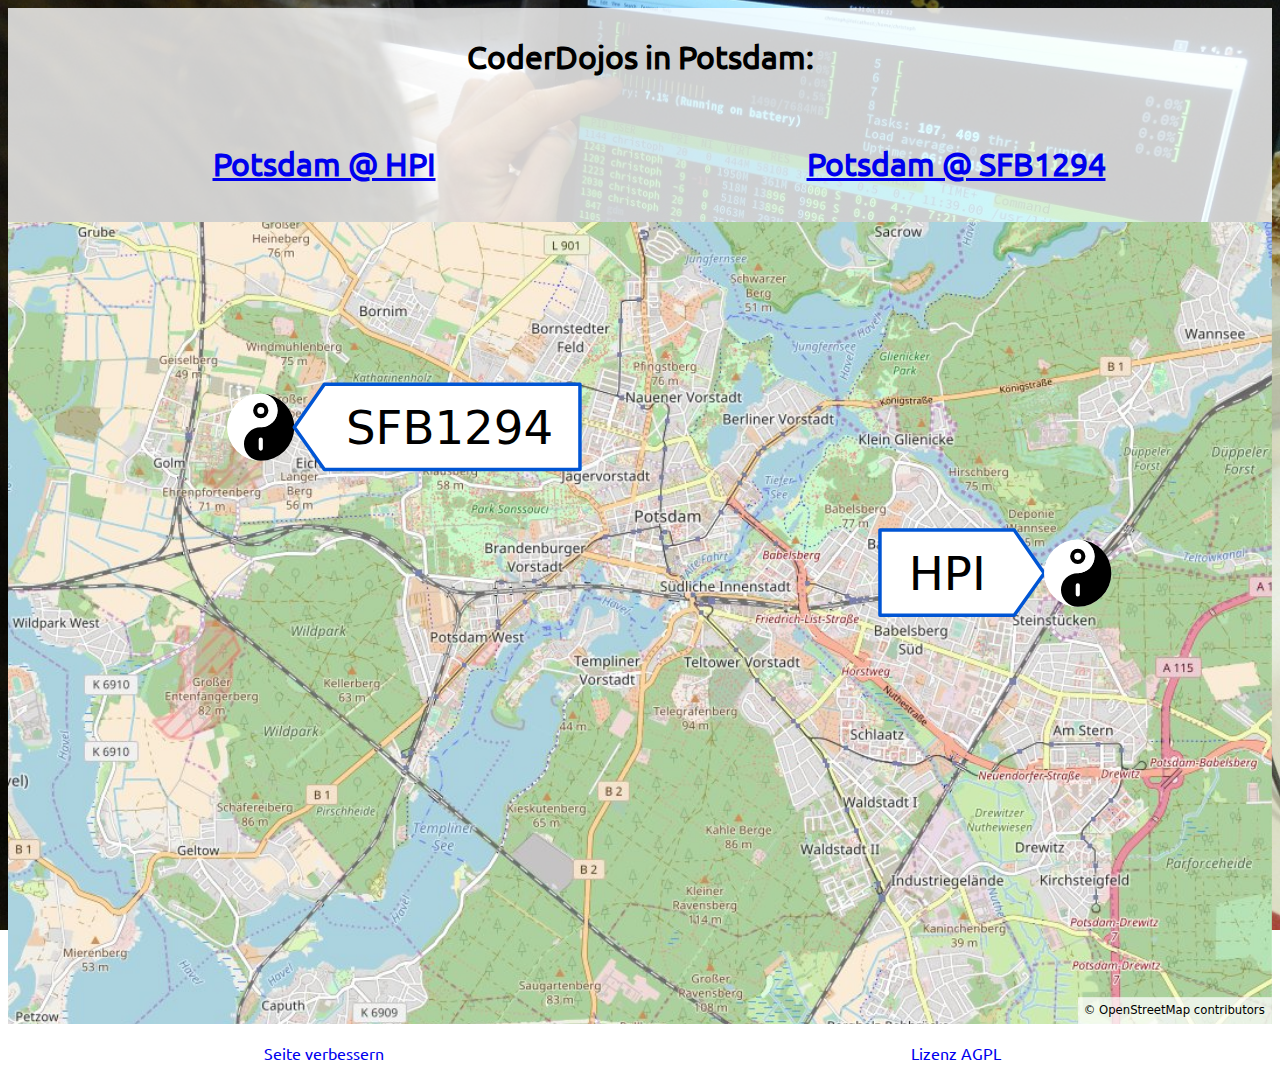
==== index.html @ 23fe69ab "Datum des nächsten Termins von der Zen-Seite" ====
<!DOCTYPE HTML>
<html>
  <head>
    <meta charset="utf-8">
	  <meta name="description" content="Labyrinth | Game ">
	  <meta name="viewport" content="width=device-width, initial-scale=1, user-scalable=no">
	  <title>CoderDojos in Potsdam</title>
    <link rel="stylesheet" type="text/css" href="css/index.css">
    <link rel="stylesheet" type="text/css" href="css/grid.css">
    <link rel="stylesheet" type="text/css" href="css/fonts.css">
    <link rel="icon" type="image/svg+xml" href="bilder/logo-small.svg" />
    <script type="text/javascript" src="js/load-events.js"></script>
  </head>
  <body>
    <div class="dojo-listing grid-whole equalize">
      <div class="dojo s-grid-whole m-grid-whole l-grid-whole padded">
        <h1>CoderDojos in Potsdam:</h1>
      </div>
      <div class="dojo s-grid-whole m-grid-whole l-grid-half padded-inner">
        <a href="hpi/index.html">
          <h1>Potsdam @ HPI</h1>
        </a>
        <div class="next-event" id="0be123e7-c9be-4002-a3cf-f0c8550f749a">
        </div>
      </div>
      <div class="dojo s-grid-whole m-grid-whole l-grid-half padded-inner">
        <a href="golm/index.html">
          <h1>Potsdam @ SFB1294</h1>
        </a>
        <div class="next-event" id="0f3ad306-5ccb-478f-8282-c953d11cd252">
        </div>
      </div>
    </div>
    <div>
      <embed class="map" src="bilder/karte.svg" type="image/svg+xml" />
    </div>
    <div class="footer">
      <div class="link s-grid-half m-grid-half l-grid-half">
        <a href="https://github.com/CoderDojoPotsdam/CoderDojoPotsdam.github.io/blob/master/index.html">Seite verbessern</a>
      </div>
      <div class="link s-grid-half m-grid-half l-grid-half">
        <a href="https://github.com/CoderDojoPotsdam/CoderDojoPotsdam.github.io/blob/master/LICENSE">Lizenz AGPL</a>
      </div>
    </div>
  </body>
</html>
---- css/index.css ----
.map {
  width: 100%;
  height: 100%;
}

.dojo-listing {
  text-align: center;
  background-color: rgba(255,255,255,0.8);
}

.dojo {
}

body {
  background: url("../bilder/hintergrund.jpg") no-repeat center center fixed;
  background-size: cover;
}

.footer {
  text-align: center;
}

.footer a {
  text-decoration: none;
}

.footer .link {
  padding-top: 1em;
  padding-bottom: 1em;
  background-color: rgba(255,255,255,0.8);
}
---- css/grid.css ----
/*  Extra Strength Responsive Grids
 *  Source: https://github.com/dfcb/extra-strength-responsive-grids
 *  License: Dual MIT & GPL license
 */
.grid-1,.grid-10,.grid-11,.grid-12,.grid-2,.grid-3,.grid-4,.grid-5,.grid-6,.grid-7,.grid-8,.grid-9,.grid-all,.grid-half,.grid-quarter,.grid-third,.grid-three-quarters,.grid-two-thirds,.grid-whole{margin:0;clear:none;float:left;-moz-box-sizing:border-box;-webkit-box-sizing:border-box;box-sizing:border-box;*behavior:url(boxsizing.htc)}.offset-0{margin-left:0}.grid-1{width:8.33333%}.offset-1{margin-left:8.33333%}.grid-2{width:16.66667%}.offset-2{margin-left:16.66667%}.grid-3,.grid-quarter{width:25%}.offset-3{margin-left:25%}.grid-4,.grid-third{width:33.33333%}.offset-4{margin-left:33.33333%}.grid-5{width:41.66667%}.offset-5{margin-left:41.66667%}.grid-6,.grid-half{width:50%}.offset-6{margin-left:50%}.grid-7{width:58.33333%}.offset-7{margin-left:58.33333%}.grid-8,.grid-two-thirds{width:66.66667%}.offset-8{margin-left:66.66667%}.grid-9,.grid-three-quarters{width:75%}.offset-9{margin-left:75%}.grid-10{width:83.33333%}.offset-10{margin-left:83.33333%}.grid-11{width:91.66667%}.offset-11{margin-left:91.66667%}.grid-12,.grid-whole{width:100%}.offset-12{margin-left:100%}.padded{padding:.5em}.padded-left{padding-left:.5em}.padded-right{padding-right:.5em}.padded-top{padding-top:.5em}.padded-bottom{padding-bottom:.5em}.padded-sides{padding:0 .5em}.padded-vertical{padding:.5em 0}.padded-inner{padding:1em}.padded-inner-sides{padding:0 1em}.padded-reverse{margin:0 -.5em;width:auto;box-sizing:content-box;float:none}.padded-reverse-all{margin:-.5em;width:auto;box-sizing:content-box;float:none}.flow-opposite{float:right}.center{text-align:center}.left{text-align:left}.right{text-align:right}.row{margin:0 -.5em;width:auto;box-sizing:content-box;float:none}@media (max-width:480px){.s-grid-1,.s-grid-10,.s-grid-11,.s-grid-12,.s-grid-2,.s-grid-3,.s-grid-4,.s-grid-5,.s-grid-6,.s-grid-7,.s-grid-8,.s-grid-9,.s-grid-all,.s-grid-half,.s-grid-quarter,.s-grid-third,.s-grid-three-quarters,.s-grid-two-thirds,.s-grid-whole{margin:0;clear:none;float:left;-moz-box-sizing:border-box;-webkit-box-sizing:border-box;box-sizing:border-box;*behavior:url(boxsizing.htc)}.s-offset-0{margin-left:0}.s-grid-1{width:8.33333%}.s-offset-1{margin-left:8.33333%}.s-grid-2{width:16.66667%}.s-offset-2{margin-left:16.66667%}.s-grid-3,.s-grid-quarter{width:25%}.s-offset-3{margin-left:25%}.s-grid-4,.s-grid-third{width:33.33333%}.s-offset-4{margin-left:33.33333%}.s-grid-5{width:41.66667%}.s-offset-5{margin-left:41.66667%}.s-grid-6,.s-grid-half{width:50%}.s-offset-6{margin-left:50%}.s-grid-7{width:58.33333%}.s-offset-7{margin-left:58.33333%}.s-grid-8,.s-grid-two-thirds{width:66.66667%}.s-offset-8{margin-left:66.66667%}.s-grid-9,.s-grid-three-quarters{width:75%}.s-offset-9{margin-left:75%}.s-grid-10{width:83.33333%}.s-offset-10{margin-left:83.33333%}.s-grid-11{width:91.66667%}.s-offset-11{margin-left:91.66667%}.s-grid-12,.s-grid-whole{width:100%}.s-offset-12{margin-left:100%}.s-padded{padding:.5em}.s-padded-left{padding-left:.5em}.s-padded-right{padding-right:.5em}.s-padded-top{padding-top:.5em}.s-padded-bottom{padding-bottom:.5em}.s-padded-sides{padding:0 .5em}.s-padded-vertical{padding:.5em 0}.s-padded-inner{padding:1em}.s-padded-inner-sides{padding:0 1em}.s-padded-reverse{margin:0 -.5em;width:auto;box-sizing:content-box;float:none}.s-padded-reverse-all{margin:-.5em;width:auto;box-sizing:content-box;float:none}.s-flow-opposite{float:right}.s-center{text-align:center}.s-left{text-align:left}.s-right{text-align:right}.s-hidden{display:none}}@media (min-width:481px) and (max-width:800px){.m-grid-1,.m-grid-10,.m-grid-11,.m-grid-12,.m-grid-2,.m-grid-3,.m-grid-4,.m-grid-5,.m-grid-6,.m-grid-7,.m-grid-8,.m-grid-9,.m-grid-all,.m-grid-half,.m-grid-quarter,.m-grid-third,.m-grid-three-quarters,.m-grid-two-thirds,.m-grid-whole{margin:0;clear:none;float:left;-moz-box-sizing:border-box;-webkit-box-sizing:border-box;box-sizing:border-box;*behavior:url(boxsizing.htc)}.m-offset-0{margin-left:0}.m-grid-1{width:8.33333%}.m-offset-1{margin-left:8.33333%}.m-grid-2{width:16.66667%}.m-offset-2{margin-left:16.66667%}.m-grid-3,.m-grid-quarter{width:25%}.m-offset-3{margin-left:25%}.m-grid-4,.m-grid-third{width:33.33333%}.m-offset-4{margin-left:33.33333%}.m-grid-5{width:41.66667%}.m-offset-5{margin-left:41.66667%}.m-grid-6,.m-grid-half{width:50%}.m-offset-6{margin-left:50%}.m-grid-7{width:58.33333%}.m-offset-7{margin-left:58.33333%}.m-grid-8,.m-grid-two-thirds{width:66.66667%}.m-offset-8{margin-left:66.66667%}.m-grid-9,.m-grid-three-quarters{width:75%}.m-offset-9{margin-left:75%}.m-grid-10{width:83.33333%}.m-offset-10{margin-left:83.33333%}.m-grid-11{width:91.66667%}.m-offset-11{margin-left:91.66667%}.m-grid-12,.m-grid-whole{width:100%}.m-offset-12{margin-left:100%}.m-padded{padding:.5em}.m-padded-left{padding-left:.5em}.m-padded-right{padding-right:.5em}.m-padded-top{padding-top:.5em}.m-padded-bottom{padding-bottom:.5em}.m-padded-sides{padding:0 .5em}.m-padded-vertical{padding:.5em 0}.m-padded-inner{padding:1em}.m-padded-inner-sides{padding:0 1em}.m-padded-reverse{margin:0 -.5em;width:auto;box-sizing:content-box;float:none}.m-padded-reverse-all{margin:-.5em;width:auto;box-sizing:content-box;float:none}.m-flow-opposite{float:right}.m-center{text-align:center}.m-left{text-align:left}.m-right{text-align:right}.m-hidden{display:none}}@media (min-width:801px){.l-grid-1,.l-grid-10,.l-grid-11,.l-grid-12,.l-grid-2,.l-grid-3,.l-grid-4,.l-grid-5,.l-grid-6,.l-grid-7,.l-grid-8,.l-grid-9,.l-grid-all,.l-grid-half,.l-grid-quarter,.l-grid-third,.l-grid-three-quarters,.l-grid-two-thirds,.l-grid-whole{margin:0;clear:none;float:left;-moz-box-sizing:border-box;-webkit-box-sizing:border-box;box-sizing:border-box;*behavior:url(boxsizing.htc)}.l-offset-0{margin-left:0}.l-grid-1{width:8.33333%}.l-offset-1{margin-left:8.33333%}.l-grid-2{width:16.66667%}.l-offset-2{margin-left:16.66667%}.l-grid-3,.l-grid-quarter{width:25%}.l-offset-3{margin-left:25%}.l-grid-4,.l-grid-third{width:33.33333%}.l-offset-4{margin-left:33.33333%}.l-grid-5{width:41.66667%}.l-offset-5{margin-left:41.66667%}.l-grid-6,.l-grid-half{width:50%}.l-offset-6{margin-left:50%}.l-grid-7{width:58.33333%}.l-offset-7{margin-left:58.33333%}.l-grid-8,.l-grid-two-thirds{width:66.66667%}.l-offset-8{margin-left:66.66667%}.l-grid-9,.l-grid-three-quarters{width:75%}.l-offset-9{margin-left:75%}.l-grid-10{width:83.33333%}.l-offset-10{margin-left:83.33333%}.l-grid-11{width:91.66667%}.l-offset-11{margin-left:91.66667%}.l-grid-12,.l-grid-whole{width:100%}.l-offset-12{margin-left:100%}.l-padded{padding:.5em}.l-padded-left{padding-left:.5em}.l-padded-right{padding-right:.5em}.l-padded-top{padding-top:.5em}.l-padded-bottom{padding-bottom:.5em}.l-padded-sides{padding:0 .5em}.l-padded-vertical{padding:.5em 0}.l-padded-inner{padding:1em}.l-padded-inner-sides{padding:0 1em}.l-padded-reverse{margin:0 -.5em;width:auto;box-sizing:content-box;float:none}.l-padded-reverse-all{margin:-.5em;width:auto;box-sizing:content-box;float:none}.l-flow-opposite{float:right}.l-center{text-align:center}.l-left{text-align:left}.l-right{text-align:right}.l-hidden{display:none}}
---- css/fonts.css ----
/* from https://fonts.googleapis.com/css?family=Ubuntu */
/* latin-ext */
@font-face {
  font-family: 'Ubuntu';
  font-style: normal;
  font-weight: 400;
  src: local('Ubuntu'), url(fonts/Ubuntu/latin-ext.woff2) format('woff2');
  unicode-range: U+0100-024F, U+1E00-1EFF, U+20A0-20AB, U+20AD-20CF, U+2C60-2C7F, U+A720-A7FF;
}
/* latin */
@font-face {
  font-family: 'Ubuntu';
  font-style: normal;
  font-weight: 400;
  src: local('Ubuntu'), url(fonts/Ubuntu/latin.woff2) format('woff2');
  unicode-range: U+0000-00FF, U+0131, U+0152-0153, U+02C6, U+02DA, U+02DC, U+2000-206F, U+2074, U+20AC, U+2212, U+2215, U+E0FF, U+EFFD, U+F000;
}

body {
  font-family: 'Ubuntu', sans-serif;
}
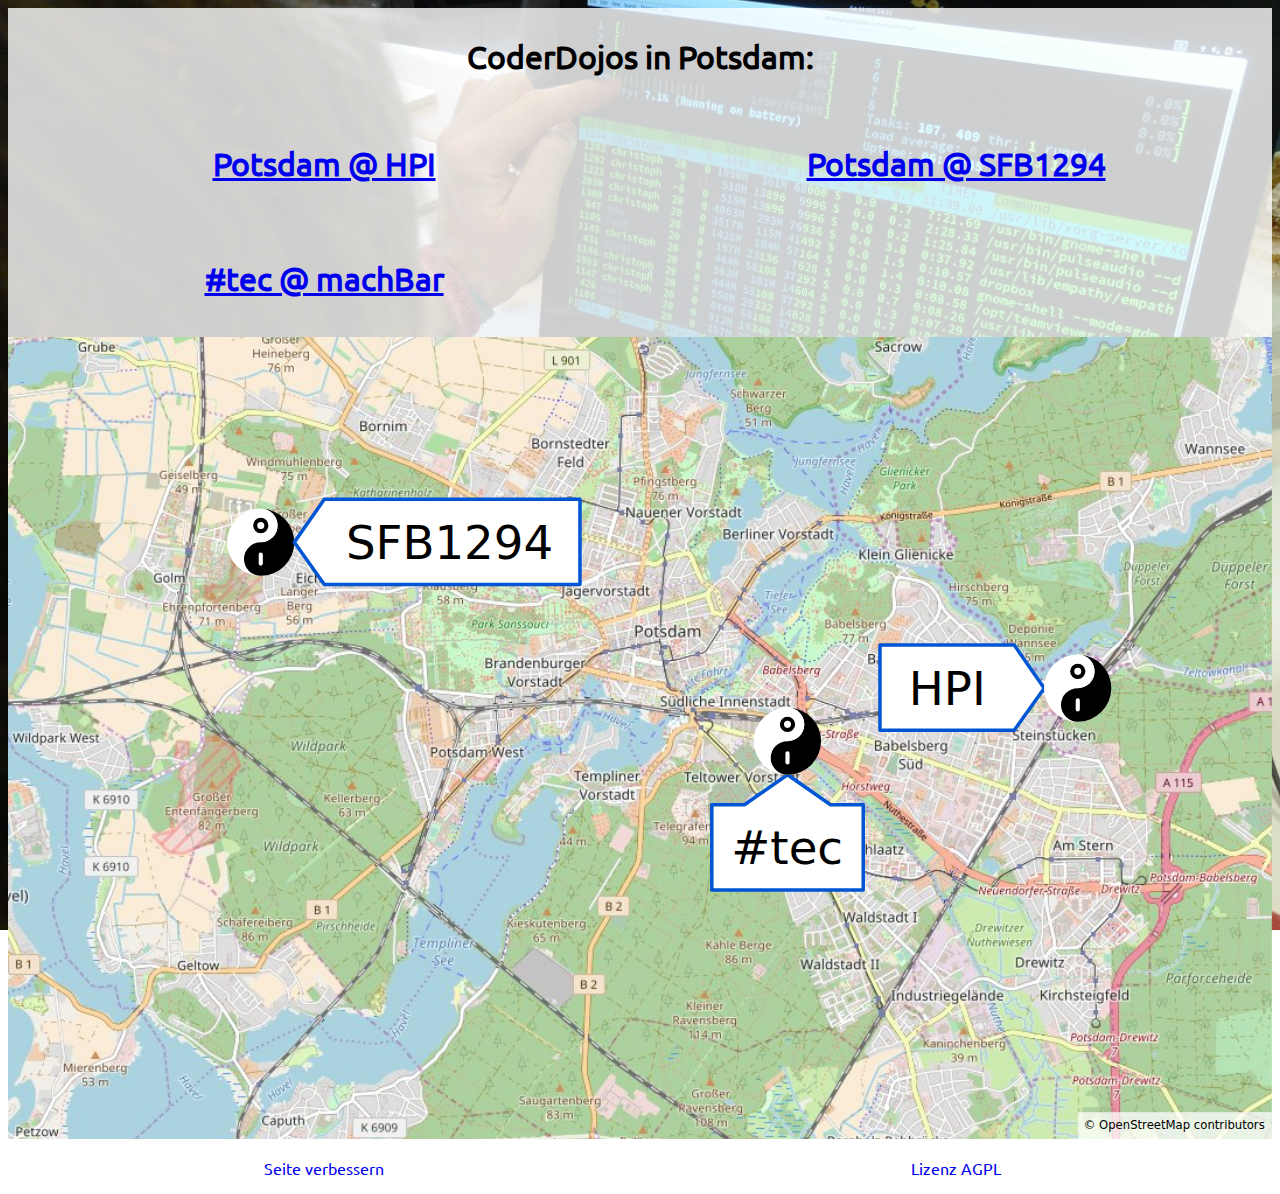
==== commit 411c354c: "Termin aufgelistet" ====
--- a/index.html
+++ b/index.html
@@ -2,9 +2,9 @@
 <html>
   <head>
     <meta charset="utf-8">
-	  <meta name="description" content="Labyrinth | Game ">
-	  <meta name="viewport" content="width=device-width, initial-scale=1, user-scalable=no">
-	  <title>CoderDojos in Potsdam</title>
+    <meta name="description" content="CoderDojos in Potsdam">
+    <meta name="viewport" content="width=device-width, initial-scale=1, user-scalable=no">
+    <title>CoderDojos in Potsdam</title>
     <link rel="stylesheet" type="text/css" href="css/index.css">
     <link rel="stylesheet" type="text/css" href="css/grid.css">
     <link rel="stylesheet" type="text/css" href="css/fonts.css">
@@ -30,6 +30,13 @@
         <div class="next-event" id="0f3ad306-5ccb-478f-8282-c953d11cd252">
         </div>
       </div>
+      <div class="dojo s-grid-whole m-grid-whole l-grid-half padded-inner">
+        <a href="machbar/index.html">
+          <h1>#tec @ machBar</h1>
+        </a>
+        <div class="next-event" id="18bc4d5f-42ec-4256-a896-565d3c38deac">
+        </div>
+      </div>
     </div>
     <div>
       <embed class="map" src="bilder/karte.svg" type="image/svg+xml" />
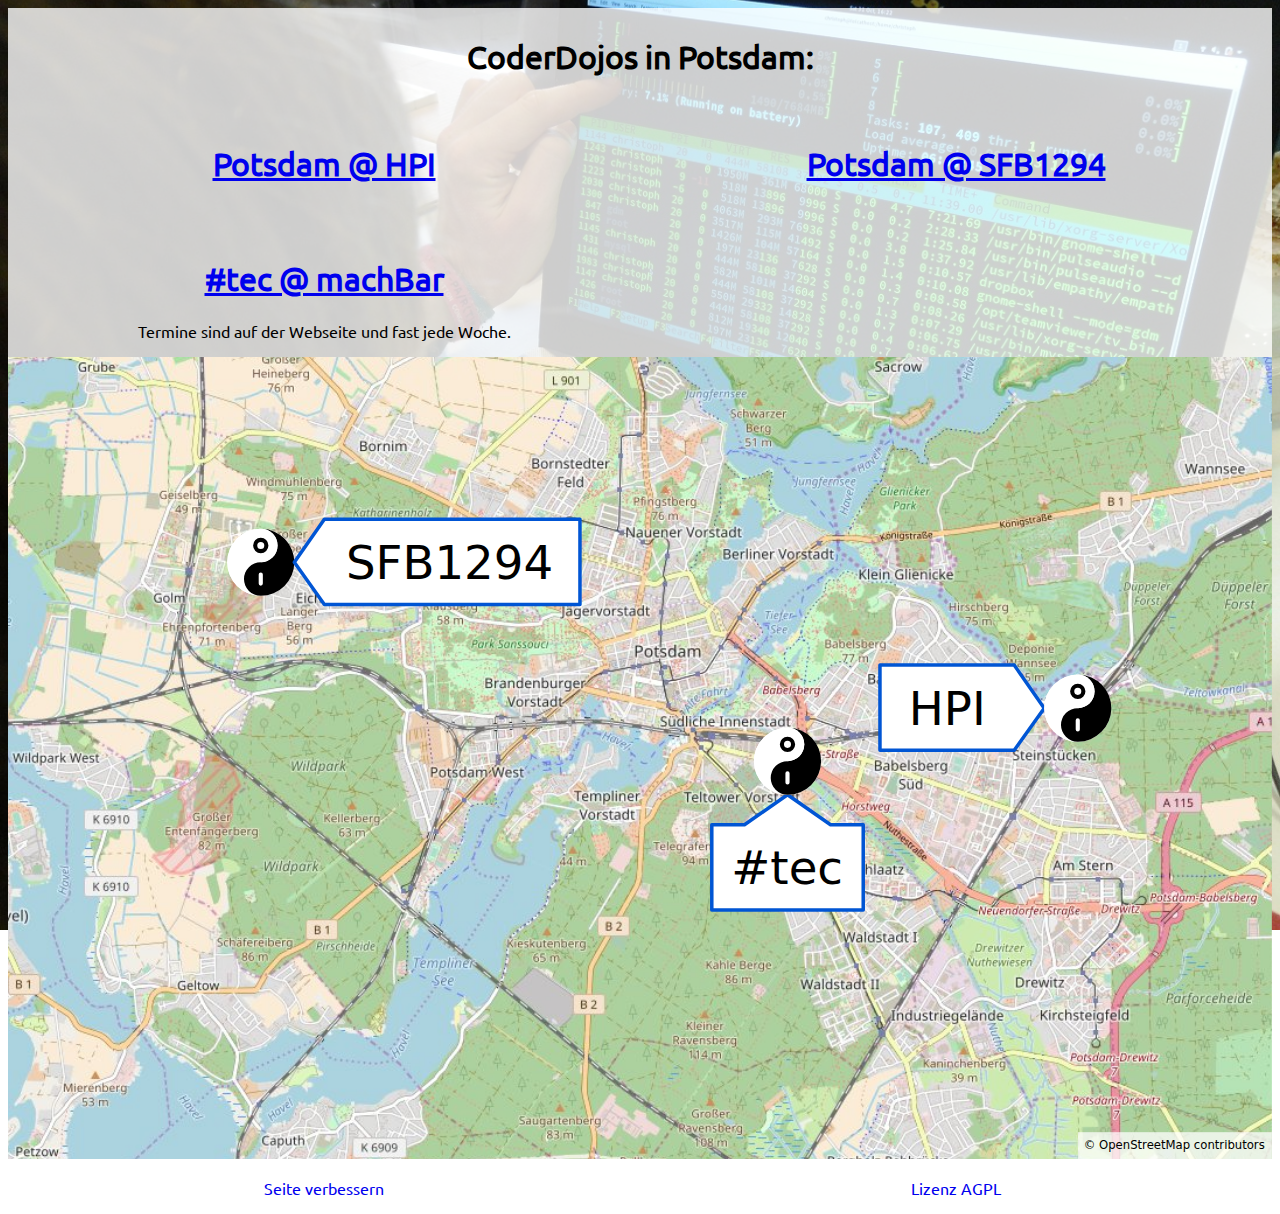
==== commit 6f232639: "Termine koennen nicht von Zen gelesen werden." ====
--- a/index.html
+++ b/index.html
@@ -34,7 +34,9 @@
         <a href="machbar/index.html">
           <h1>#tec @ machBar</h1>
         </a>
-        <div class="next-event" id="18bc4d5f-42ec-4256-a896-565d3c38deac">
+        <!--<div class="next-event" id="18bc4d5f-42ec-4256-a896-565d3c38deac">-->
+        <div>
+          Termine sind auf der Webseite und fast jede Woche.
         </div>
       </div>
     </div>
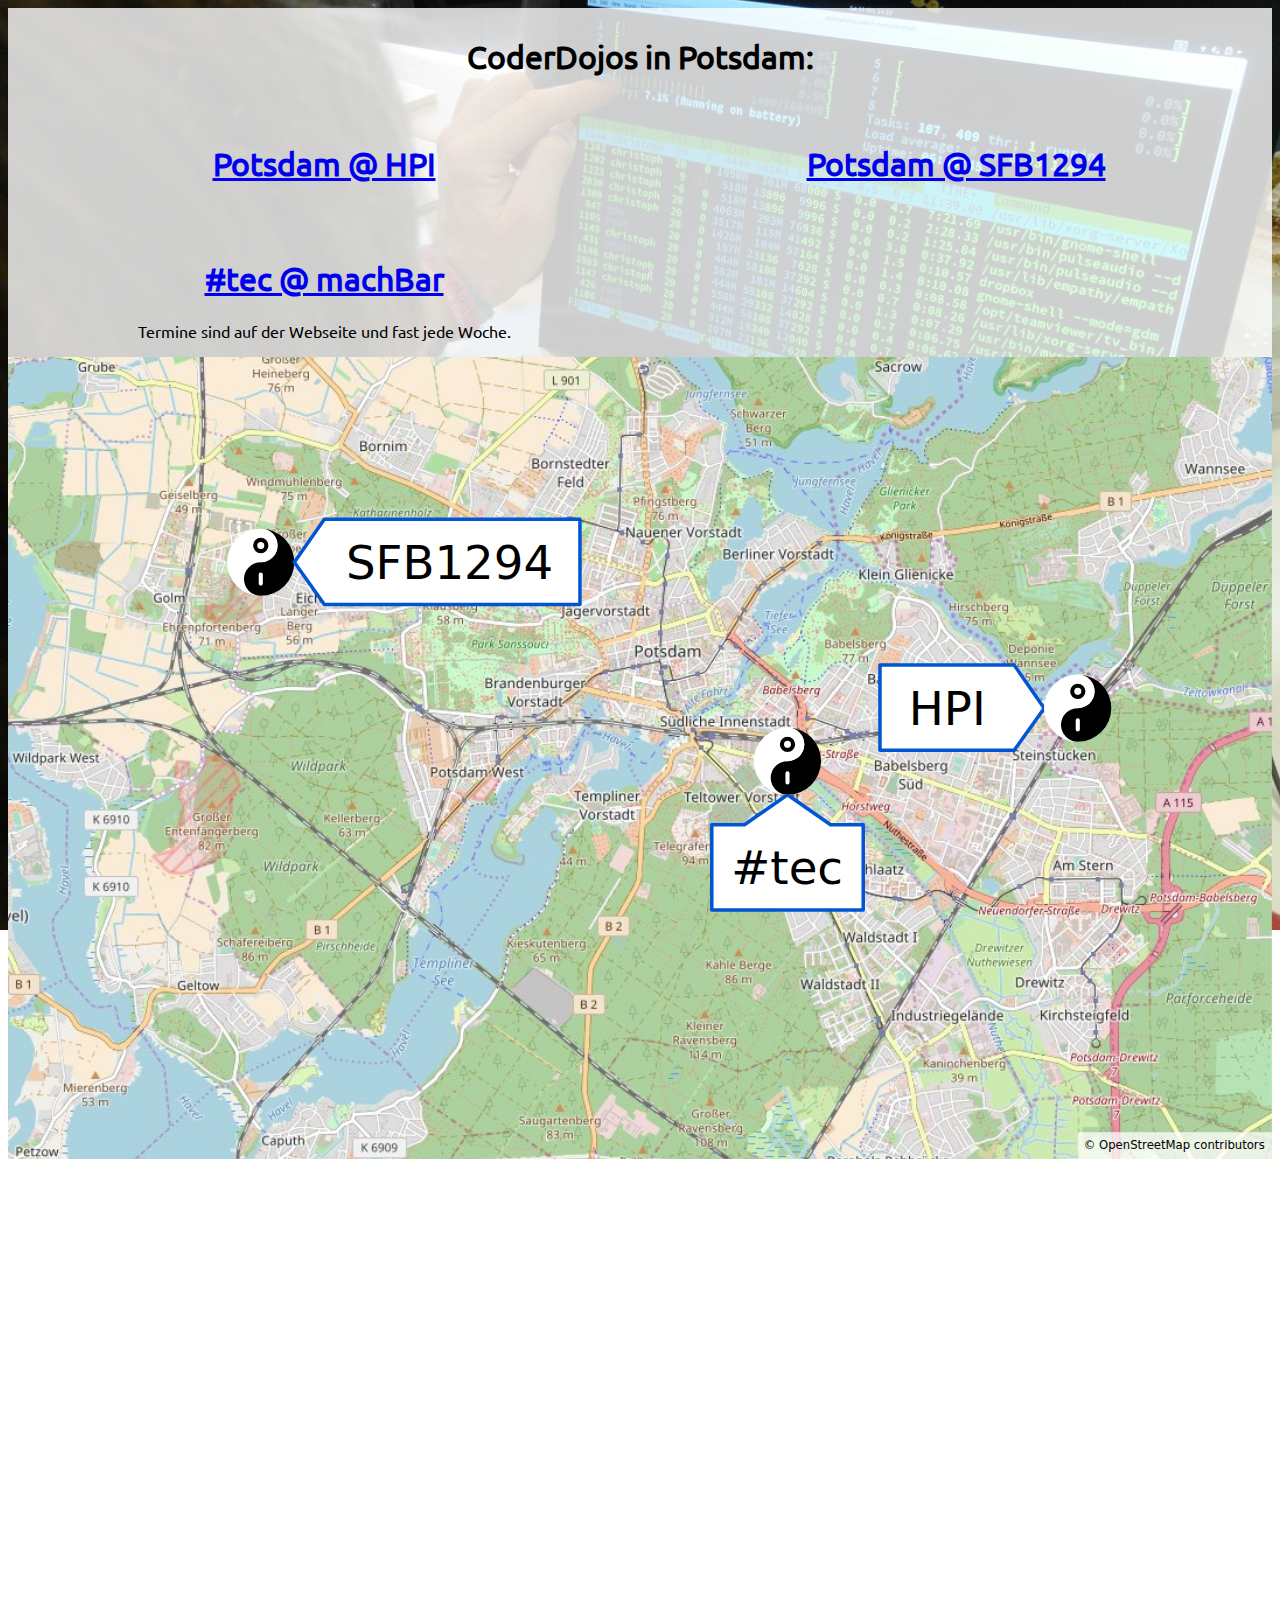
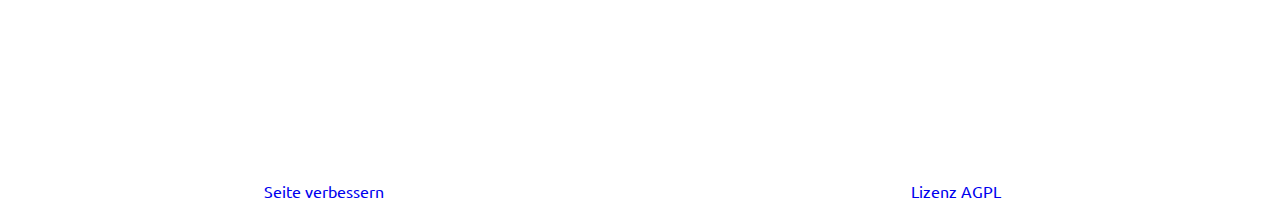
==== commit 26f61325: "add calendar" ====
--- a/index.html
+++ b/index.html
@@ -42,6 +42,12 @@
     </div>
     <div>
       <embed class="map" src="bilder/karte.svg" type="image/svg+xml" />
+      <iframe id="open-web-calendar"
+        style="background:url('https://raw.githubusercontent.com/niccokunzmann/open-web-calendar/master/static/img/loaders/circular-loader.gif') center center no-repeat;"
+        src="https://open-web-calendar.herokuapp.com/calendar.html?specification_url=https://coderdojopotsdam.github.io/calendar-configuration.json"
+        sandbox="allow-scripts allow-same-origin allow-top-navigation"
+        allowTransparency="true" scrolling="no"
+        frameborder="0" height="600px" width="100%"></iframe>
     </div>
     <div class="footer">
       <div class="link s-grid-half m-grid-half l-grid-half">
--- a/css/index.css
+++ b/css/index.css
@@ -29,3 +29,6 @@
   padding-bottom: 1em;
   background-color: rgba(255,255,255,0.8);
 }
+
+
+
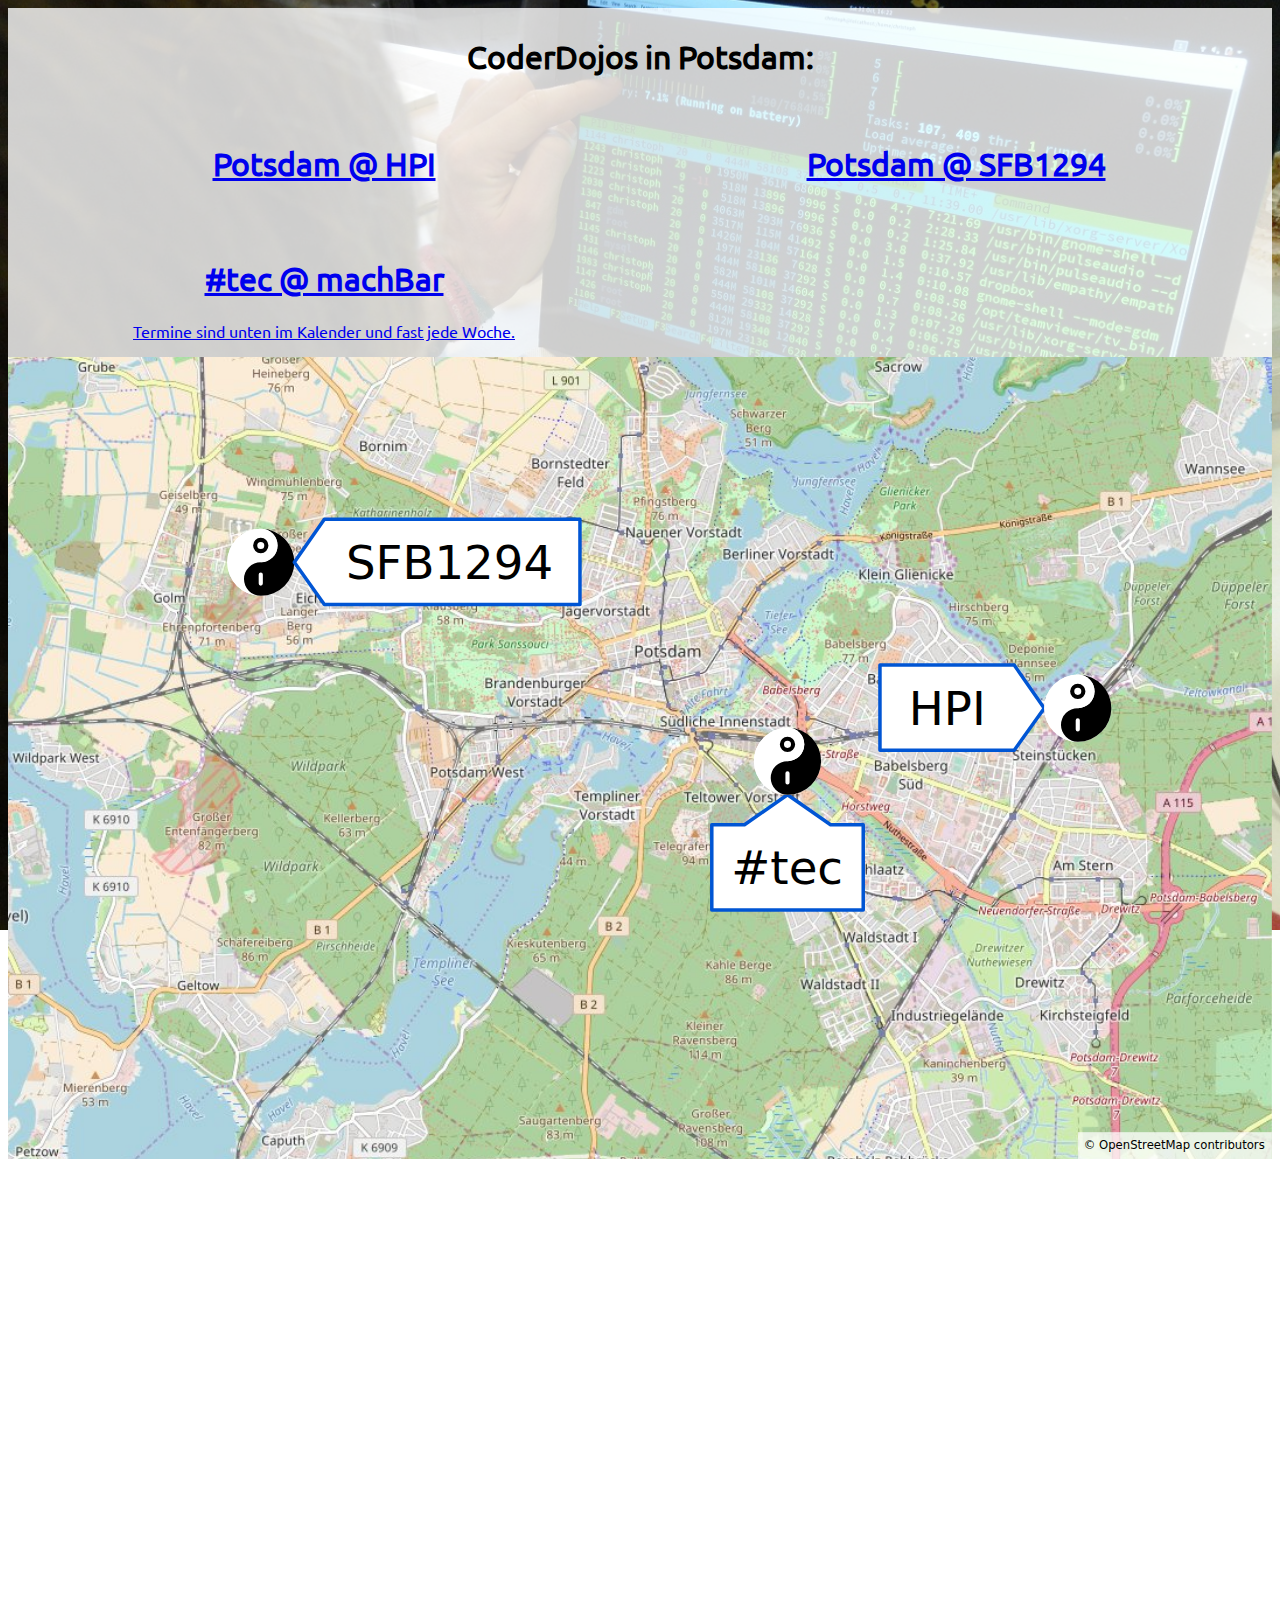
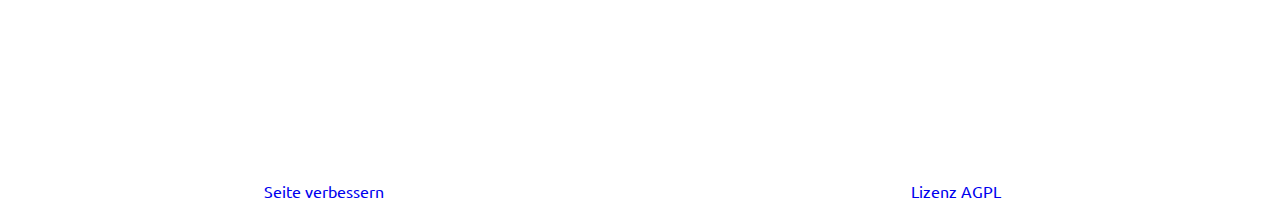
==== commit b8beab9b: "Kalender für #tec verlinkt" ====
--- a/index.html
+++ b/index.html
@@ -12,7 +12,7 @@
     <script type="text/javascript" src="js/load-events.js"></script>
   </head>
   <body>
-    <div class="dojo-listing grid-whole equalize">
+    <div class="dojo-listing grid-whole equalize" id="coderdojos">
       <div class="dojo s-grid-whole m-grid-whole l-grid-whole padded">
         <h1>CoderDojos in Potsdam:</h1>
       </div>
@@ -36,12 +36,12 @@
         </a>
         <!--<div class="next-event" id="18bc4d5f-42ec-4256-a896-565d3c38deac">-->
         <div>
-          Termine sind auf der Webseite und fast jede Woche.
+          <a href="#open-web-calendar">Termine sind unten im Kalender und fast jede Woche.</a>
         </div>
       </div>
     </div>
     <div>
-      <embed class="map" src="bilder/karte.svg" type="image/svg+xml" />
+      <embed class="map" src="bilder/karte.svg" type="image/svg+xml" id="map"/>
       <iframe id="open-web-calendar"
         style="background:url('https://raw.githubusercontent.com/niccokunzmann/open-web-calendar/master/static/img/loaders/circular-loader.gif') center center no-repeat;"
         src="https://open-web-calendar.herokuapp.com/calendar.html?specification_url=https://coderdojopotsdam.github.io/calendar-configuration.json"
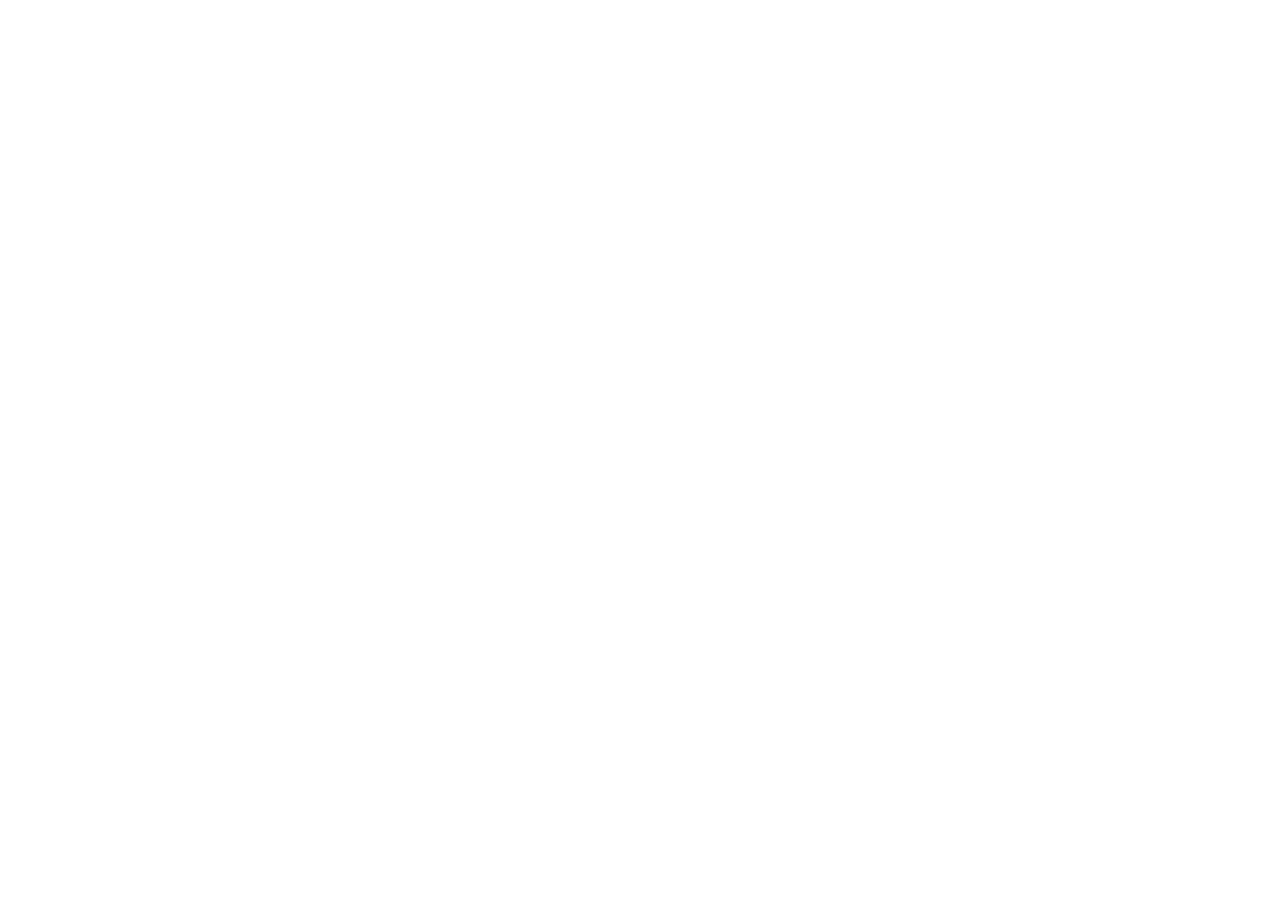
==== commit d3b0e45c: "Weiterleitung zur HPI-Seite" ====
--- a/index.html
+++ b/index.html
@@ -1,61 +1,17 @@
-<!DOCTYPE HTML>
 <html>
   <head>
-    <meta charset="utf-8">
-    <meta name="description" content="CoderDojos in Potsdam">
-    <meta name="viewport" content="width=device-width, initial-scale=1, user-scalable=no">
-    <title>CoderDojos in Potsdam</title>
-    <link rel="stylesheet" type="text/css" href="css/index.css">
-    <link rel="stylesheet" type="text/css" href="css/grid.css">
-    <link rel="stylesheet" type="text/css" href="css/fonts.css">
-    <link rel="icon" type="image/svg+xml" href="bilder/logo-small.svg" />
-    <script type="text/javascript" src="js/load-events.js"></script>
+    <meta http-equiv="refresh" content="0; url=https://zen.coderdojo.com/dojo/de/brandenburg/potsdam/potsdam-hpi">
+    <script type="text/javascript">
+      <!--
+      document.location = "https://zen.coderdojo.com/dojo/de/brandenburg/potsdam/potsdam-hpi";
+      // -->
+    </script> 
   </head>
   <body>
-    <div class="dojo-listing grid-whole equalize" id="coderdojos">
-      <div class="dojo s-grid-whole m-grid-whole l-grid-whole padded">
-        <h1>CoderDojos in Potsdam:</h1>
-      </div>
-      <div class="dojo s-grid-whole m-grid-whole l-grid-half padded-inner">
-        <a href="hpi/index.html">
-          <h1>Potsdam @ HPI</h1>
-        </a>
-        <div class="next-event" id="0be123e7-c9be-4002-a3cf-f0c8550f749a">
-        </div>
-      </div>
-      <div class="dojo s-grid-whole m-grid-whole l-grid-half padded-inner">
-        <a href="golm/index.html">
-          <h1>Potsdam @ SFB1294</h1>
-        </a>
-        <div class="next-event" id="0f3ad306-5ccb-478f-8282-c953d11cd252">
-        </div>
-      </div>
-      <div class="dojo s-grid-whole m-grid-whole l-grid-half padded-inner">
-        <a href="machbar/index.html">
-          <h1>#tec @ machBar</h1>
-        </a>
-        <!--<div class="next-event" id="18bc4d5f-42ec-4256-a896-565d3c38deac">-->
-        <div>
-          <a href="#open-web-calendar">Termine sind unten im Kalender und fast jede Woche.</a>
-        </div>
-      </div>
-    </div>
-    <div>
-      <embed class="map" src="bilder/karte.svg" type="image/svg+xml" id="map"/>
-      <iframe id="open-web-calendar"
-        style="background:url('https://raw.githubusercontent.com/niccokunzmann/open-web-calendar/master/static/img/loaders/circular-loader.gif') center center no-repeat;"
-        src="https://open-web-calendar.herokuapp.com/calendar.html?specification_url=https://coderdojopotsdam.github.io/calendar-configuration.json"
-        sandbox="allow-scripts allow-same-origin allow-top-navigation"
-        allowTransparency="true" scrolling="no"
-        frameborder="0" height="600px" width="100%"></iframe>
-    </div>
-    <div class="footer">
-      <div class="link s-grid-half m-grid-half l-grid-half">
-        <a href="https://github.com/CoderDojoPotsdam/CoderDojoPotsdam.github.io/blob/master/index.html">Seite verbessern</a>
-      </div>
-      <div class="link s-grid-half m-grid-half l-grid-half">
-        <a href="https://github.com/CoderDojoPotsdam/CoderDojoPotsdam.github.io/blob/master/LICENSE">Lizenz AGPL</a>
-      </div>
-    </div>
+    <a href="https://zen.coderdojo.com/dojo/de/brandenburg/potsdam/potsdam-hpi">
+      <img src="https://raw.githubusercontent.com/CoderDojoPotsdam/organize/master/logo/logo-512.png" alt="CoderDojo am HPI" /><br/>
+      Zum CoderDojo im HPI
+    </a>
   </body>
 </html>
+  
